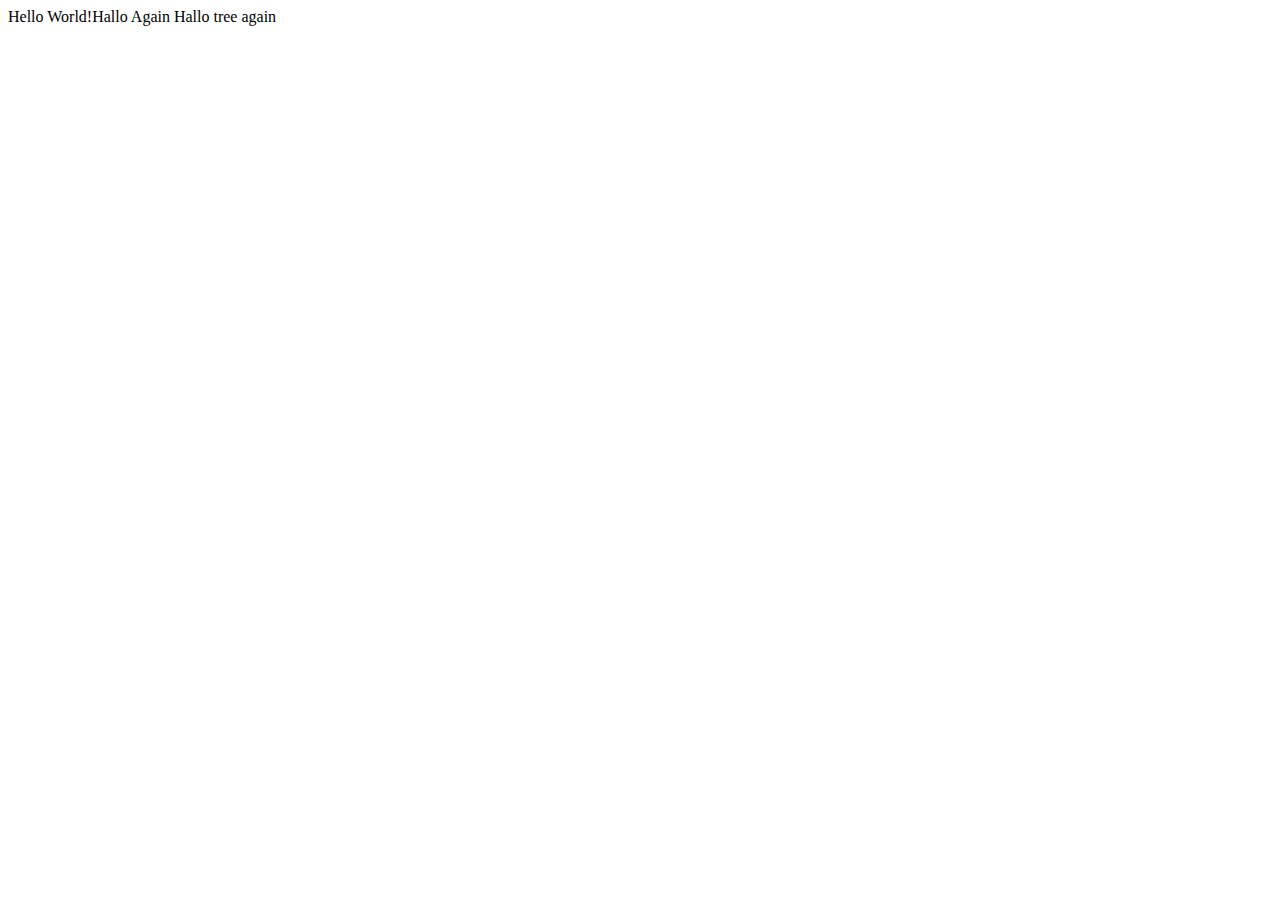
==== index.html @ c2025754 "Update 2 index.html" ====
<!DOCTYPE html>
<html lang="en">

<head>
    <meta charset="UTF-8">
    <meta name="viewport" content="width=device-width, initial-scale=1.0">
    <meta http-equiv="X-UA-Compatible" content="ie=edge">
    <title>My Webpage</title>
</head>

<body>
    Hello World!Hallo Again Hallo tree again
</body>

</html>
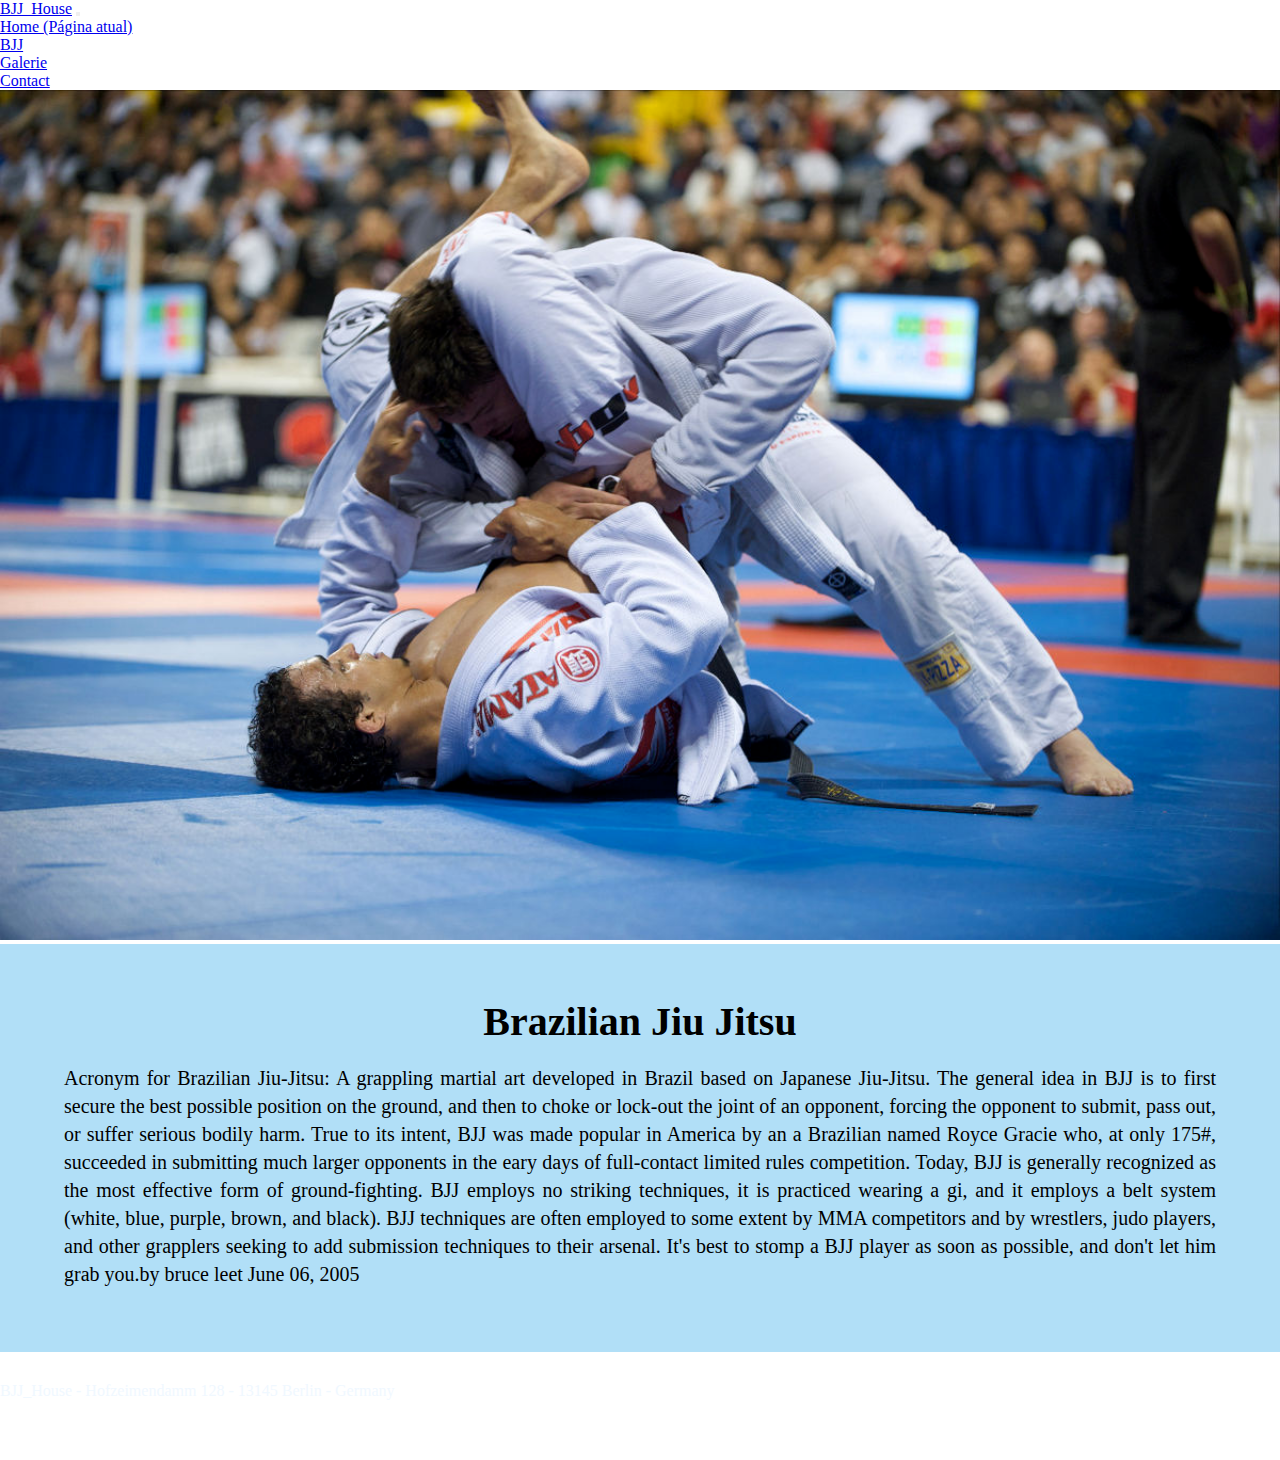
==== commit 18fdec38: "Title und Galerie update" ====
--- a/index.html
+++ b/index.html
@@ -1,15 +1,82 @@
 <!DOCTYPE html>
-<html lang="en">
+<html>
 
 <head>
-    <meta charset="UTF-8">
-    <meta name="viewport" content="width=device-width, initial-scale=1.0">
-    <meta http-equiv="X-UA-Compatible" content="ie=edge">
-    <title>My Webpage</title>
+  <meta charset="utf-8">
+  <meta name="viewport" content="width=device-width, initial-scale=1.0">
+  <title>BJJ_House</title>
+  
+  <link rel="stylesheet" href="https://stackpath.bootstrapcdn.com/bootstrap/4.1.3/css/bootstrap.min.css" integrity="sha384-MCw98/SFnGE8fJT3GXwEOngsV7Zt27NXFoaoApmYm81iuXoPkFOJwJ8ERdknLPMO"
+    crossorigin="anonymous">
+    <link rel="stylesheet" href="style.css">
+
+
+
 </head>
 
 <body>
-    Hello World!Hallo Again Hallo tree again
+  <nav class="navbar navbar-expand-lg navbar-dark bg-dark">
+    <a class="navbar-brand" href="index.html">BJJ_House</a>
+    <button class="navbar-toggler" type="button" data-toggle="collapse" data-target="#navbarNav" aria-controls="navbarNav"
+      aria-expanded="false" aria-label="Alterna navegação">
+      <span class="navbar-toggler-icon"></span>
+    </button>
+    <div class="collapse navbar-collapse" id="navbarNav">
+      <ul class="navbar-nav">
+        <li class="nav-item active">
+          <a class="nav-link" href="index.html">Home <span class="sr-only">(Página atual)</span></a>
+        </li>
+        <li class="nav-item">
+          <a class="nav-link" href="bjj.html">BJJ</a>
+        </li>
+        <li class="nav-item">
+          <a class="nav-link" href="galerie.html">Galerie</a>
+        </li>
+        <li class="nav-item">
+          <a class="nav-link " href="contact.html">Contact</a>
+        </li>
+      </ul>
+    </div>
+  </nav>
+
+  <div id="img_page">
+    <img class="responsivo" src="img_index.jpg" alt="bjj">
+  </div>
+  <div id="text_index" class="paragrafo">
+    <h1 id="title_bjj">Brazilian Jiu Jitsu</h1>
+    <br>
+    <p>Acronym for Brazilian Jiu-Jitsu: A grappling martial art developed in Brazil based on Japanese Jiu-Jitsu.
+      The general idea in BJJ is to first secure the best possible position on the ground, and then to choke
+      or lock-out the joint of an opponent, forcing the opponent to submit, pass out, or suffer serious bodily
+      harm. True to its intent, BJJ was made popular in America by an a Brazilian named Royce Gracie who, at
+      only 175#, succeeded in submitting much larger opponents in the eary days of full-contact limited rules
+      competition. Today, BJJ is generally recognized as the most effective form of ground-fighting.
+      BJJ employs no striking techniques, it is practiced wearing a gi, and it employs a belt system
+      (white, blue, purple, brown, and black). BJJ techniques are often employed to some extent by MMA competitors
+      and by wrestlers, judo players, and other grapplers seeking to add submission techniques to their arsenal.
+      It's best to stomp a BJJ player as soon as possible, and don't let him grab you.by bruce leet June 06, 2005</p>
+
+  </div>
+  <nav class="navbar navbar-default navbar-fixed-bottom footer_bottom_nav " id="footer_nav">
+    <div class="col-xs-12 col-sm-12 col-md-12 mt-2 mt-sm-2 text-center text-white ">
+        <p class="text_footer align-content-center">BJJ_House - Hofzeimendamm 128 - 13145 Berlin - Germany</p>           
+    </div>
+  </nav>
+
+
+
+
+
+
+  <script src="https://code.jquery.com/jquery-3.3.1.slim.min.js" integrity="sha384-q8i/X+965DzO0rT7abK41JStQIAqVgRVzpbzo5smXKp4YfRvH+8abtTE1Pi6jizo"
+    crossorigin="anonymous"></script>
+  <script src="https://cdnjs.cloudflare.com/ajax/libs/popper.js/1.14.3/umd/popper.min.js" integrity="sha384-ZMP7rVo3mIykV+2+9J3UJ46jBk0WLaUAdn689aCwoqbBJiSnjAK/l8WvCWPIPm49"
+    crossorigin="anonymous"></script>
+  <script src="https://stackpath.bootstrapcdn.com/bootstrap/4.1.3/js/bootstrap.min.js" integrity="sha384-ChfqqxuZUCnJSK3+MXmPNIyE6ZbWh2IMqE241rYiqJxyMiZ6OW/JmZQ5stwEULTy"
+    crossorigin="anonymous"></script>
+
+
+
 </body>
 
-</html>
+</html>--- a/style.css
+++ b/style.css
@@ -0,0 +1,98 @@
+/*reset values space */
+* {
+    margin: 0;
+    padding: 0;
+    }
+   
+   .responsivo {
+    max-width: 100%;
+    width: 100%;
+    height: auto;
+    padding: 0%;
+}
+.responsivo img{
+   max-width: 100%;   /* Máximo da largura da imagem */
+   width: 100%;
+   max-height: 500px;  /* Máximo da altura da imagem */
+   min-height: auto;      /* Mínimo da altura, por padrão “auto” */
+   background-size:100%;
+   background-repeat: no-repeat;
+}
+/* Smaller than standard 960 (devices and browsers) */
+@media only screen and (max-width: 959px) {
+    p{
+        font-size: 20px;
+    }
+}
+
+/* Tablet Portrait size to standard 960 (devices and browsers) */
+@media only screen and (min-width: 768px) and (max-width: 959px) {
+    p{
+        font-size: 16px;
+    }
+}
+
+/* All Mobile Sizes (devices and browser) */
+@media only screen and (max-width: 767px) {
+    p{
+        font-size: 14px;
+    }
+}
+
+/* Mobile Landscape Size to Tablet Portrait (devices and browsers) */
+@media only screen and (min-width: 480px) and (max-width: 767px) {
+    p{
+        font-size: 12px;
+    }
+}
+
+/* Mobile Portrait Size to Mobile Landscape Size (devices and browsers) */
+@media only screen and (max-width: 479px) {
+    p{
+        font-size: 12px;
+    }
+}
+.paragrafo {
+    font-size: 20px;
+    margin-bottom: 1.5em;
+    line-height: 1.4em;
+    padding: 5%;
+    text-align: justify;
+    background-color: rgb(177, 223, 247);
+    
+
+}
+#title_bjj{
+    
+    text-align:center;
+}
+
+
+body {
+    /* Margin bottom by footer height */
+    margin-bottom: 60px;
+  }
+  .footer {
+    position: absolute;
+    bottom: 0;
+    width: 100%;
+    /* Set the fixed height of the footer here */
+    height: 60px;
+    line-height: 60px; /* Vertically center the text there */
+    background-color: #616164;
+    
+  }
+  .text_footer{
+      color: aliceblue !important;
+  }
+  html {
+    position: relative;
+    min-height: 100%;
+  }
+  .img-fluid {
+
+    max-width: 100%;
+    height: auto;
+    padding: 3%;
+
+}